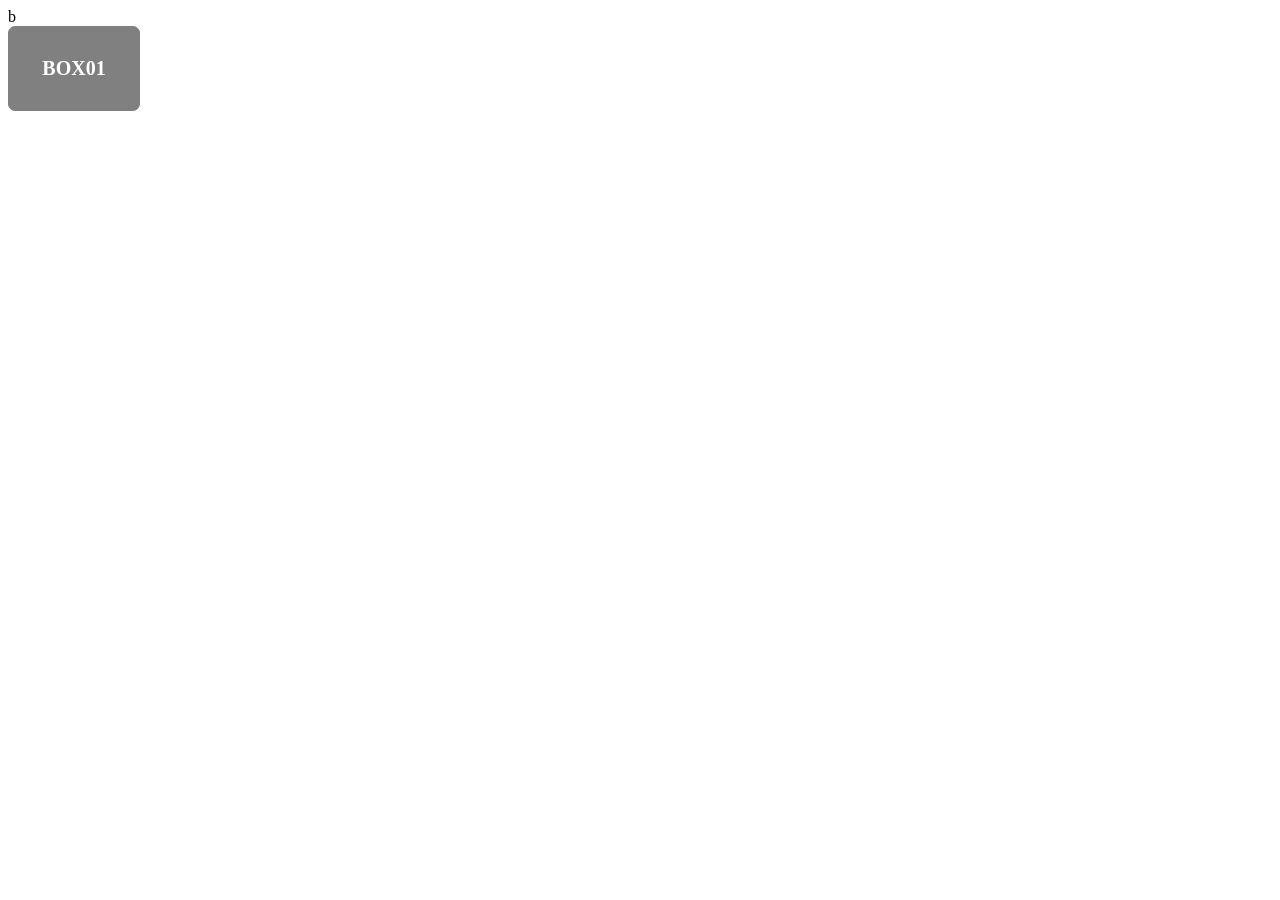
==== Tuesday/CSS/Padding/Padding.html @ 97a72f54 "update" ====
<!DOCTYPE html>
<html lang="en">

<head>
      <meta charset="UTF-8">
      <meta name="viewport" content="width=device-width, initial-scale=1.0">
      <title>Document</title>
</head>
<style>
      .box {
            width: 70px;
            height: auto;
            padding: 30px;
            background-color: gray;
            border: 1px solid gray;
            border-radius: 7px;
            text-align: center;
            font-size: 20px;
            color: white;
            text-transform: uppercase;
            font-weight: bold;

      }
</style>

<body>b
      <div class="box">
            <main>
                  box01
            </main>
      </div>
</body>

</html>
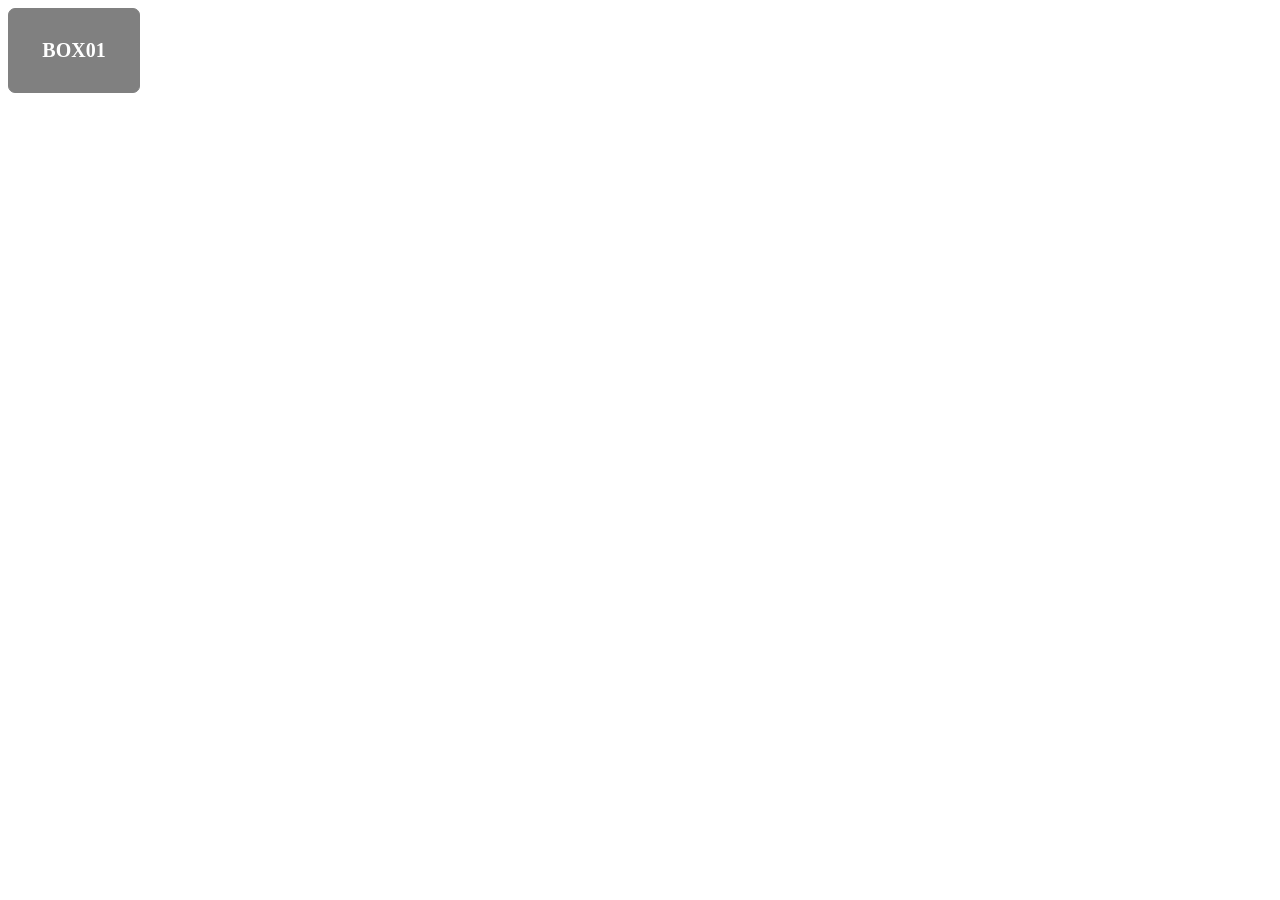
==== commit f89cfd71: "update c program" ====
--- a/Tuesday/CSS/Padding/Padding.html
+++ b/Tuesday/CSS/Padding/Padding.html
@@ -4,7 +4,7 @@
 <head>
       <meta charset="UTF-8">
       <meta name="viewport" content="width=device-width, initial-scale=1.0">
-      <title>Document</title>
+      <title>Padding</title>
 </head>
 <style>
       .box {
@@ -23,7 +23,7 @@
       }
 </style>
 
-<body>b
+<body>
       <div class="box">
             <main>
                   box01
